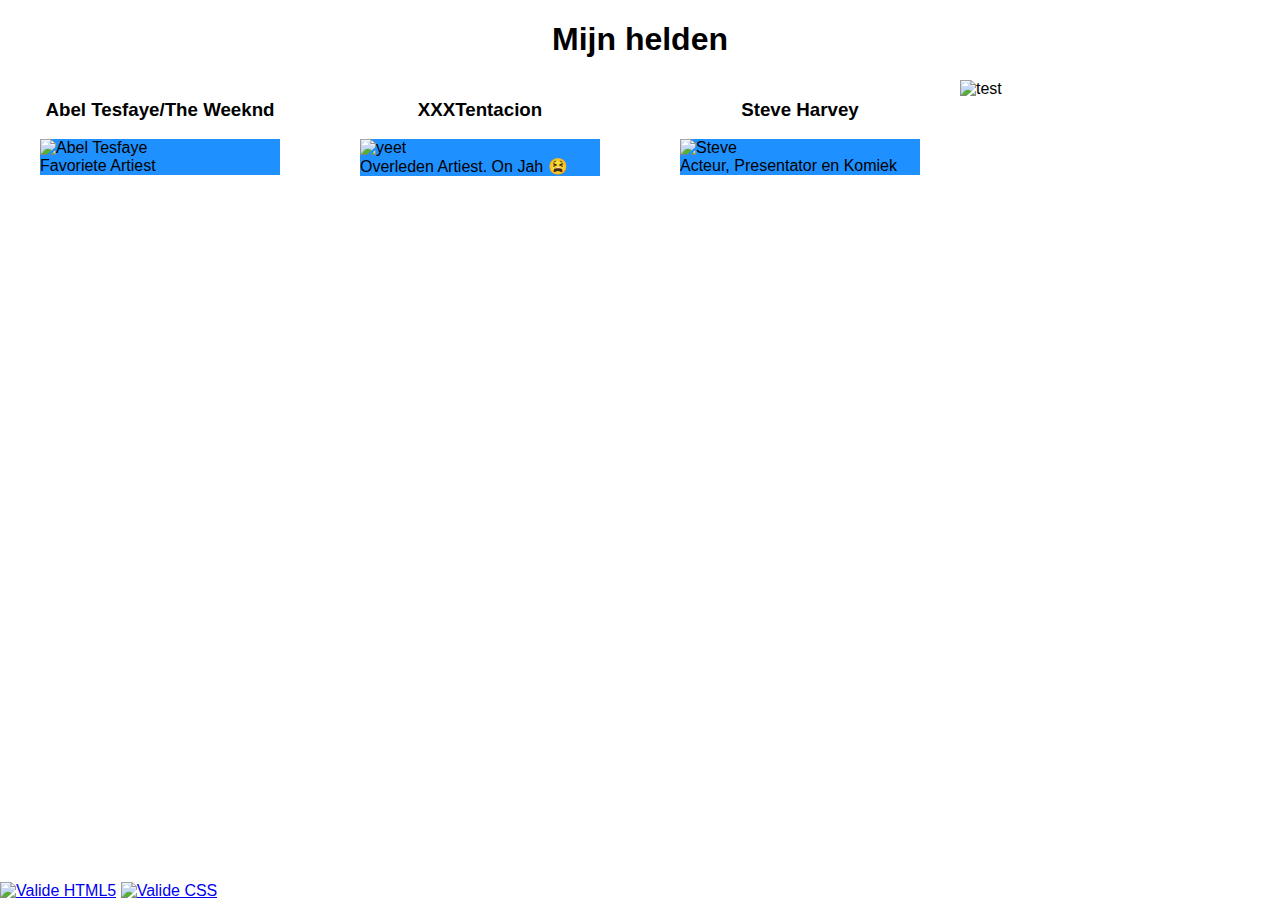
==== jQuery/index.html @ 2eb0d131 "Add files via upload" ====
<!DOCTYPE html>
<html lang="nl">
<head>
	<meta charset="utf-8">
	<title>Opdracht jQuery</title>
	<meta content="Taurese Usman MD1A" name="author">
	<meta content="width=device-width, initial-scale=1" name="viewport">
	<link href="style.css" rel="stylesheet">
	<link rel="stylesheet" type="text/css" href="bower_components/jquery.gifplayer/dist/gifplayer.css">
	<script type="text/javascript" src="bower_components/jquery.gifplayer/dist/jquery.gifplayer.js"></script>
	<link href="css/lightbox.min.css" rel="stylesheet">
	<script src="https://ajax.googleapis.com/ajax/libs/jquery/3.4.0/jquery.min.js">
	</script>
	<script src="js/helden.js">
	</script>

</head>
<body>
	<h1>Mijn helden</h1>
	<main>
		<section>
			<h3>Abel Tesfaye/The Weeknd</h3>
			<figure class="item--1">
				<img alt="Abel Tesfaye" src="http://partyflock.nl/images/artist/67162_original_480384/The-Weeknd.jpg" width="350">
				<figcaption>
					Favoriete Artiest
				</figcaption>
			</figure>
		</section>
		<section>
			<h3>XXXTentacion</h3>
			<figure class="item--2">
				<img src="https://upload.wikimedia.org/wikipedia/commons/thumb/f/f4/Xxxtentacion_mugshot.jpg/266px-Xxxtentacion_mugshot.jpg" alt="yeet" width="280">
				<figcaption>
					Overleden Artiest. On Jah &#128555;
				</figcaption>
			</figure>
		</section>
		<section>
			<h3>Steve Harvey</h3>
			<figure class="item--3">
				<img alt="Steve" src="https://www.knowledgeformen.com/wp-content/uploads/2014/09/steveharvey1.jpg" width="350">
				<figcaption>
					 Acteur, Presentator en Komiek
				</figcaption>
			</figure>
		</section>
		<img class="gif" src="http://rubentd.com/img/banana.png" alt="test">
	</main>
	<footer>
		<a href="http://validator.w3.org/check?uri=referer" target="_blank"><img alt="Valide HTML5" src="https://blanken5.home.xs4all.nl/afb/valid-html5-blue.png"></a>
		<a href="http://jigsaw.w3.org/css-validator/check/referer" target="_blank"><img alt="Valide CSS" src="http://jigsaw.w3.org/css-validator/images/vcss-blue.gif"></a>
	</footer>
  </body>
</html>
---- jQuery/style.css ----
html{
  font-family: arial;
}

body {
	font-family: sans-serif;
	margin: 0;
	min-height: 100vh;
	display: grid;
	grid-template-rows: auto 1fr auto;
}

h1, h3 {
	text-align: center;
}

main {
	display: grid;
	grid-template-columns: 1fr 1fr;
	justify-content: center;
}

.footer {
	text-align: center;
	background: #444;
	padding: .5em;
	position: relative;
	cursor: pointer;
}

@media screen and (min-width: 800px) {
	main {
		grid-template-columns: 1fr 1fr 1fr;
	}
}
@media screen and (min-width: 1040px) {
	main {
		grid-template-columns: 1fr 1fr 1fr 1fr;
	}
}


/* BEM GEDEELTE */
.item--1{
  grid-area: logo;
grid-column-start: 1;
grid-column-end: 1;
grid-row-start: 1;
grid-row-end: 1;
background-color: dodgerblue;

}

.item--2 {
  grid-column-start: 1;
  grid-column-end: 4;
  grid-row-start: 2;
  grid-row-end: 7;
  background-color: dodgerblue;
}

.item--3 {
  grid-column-start: 4;
  grid-column-end: 5;
  grid-row-start: 2;
  grid-row-end: 7;
  background-color: dodgerblue;
}
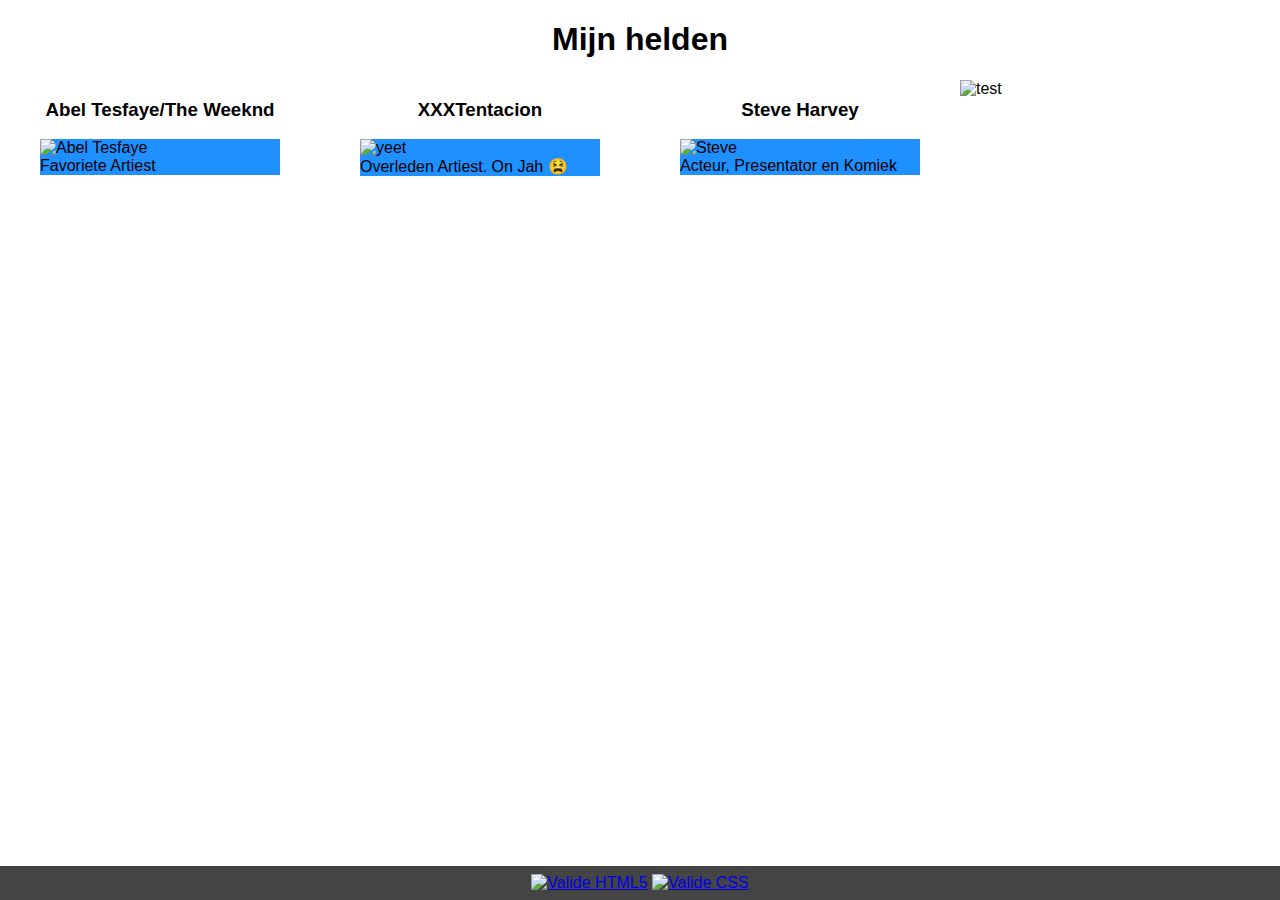
==== commit 53a4e0ec: "Add files via upload" ====
--- a/jQuery/index.html
+++ b/jQuery/index.html
@@ -16,38 +16,42 @@
 
 </head>
 <body>
-	<h1>Mijn helden</h1>
+
+	<h1 class="tekst--1">Mijn helden</h1>
 	<main>
-		<section>
-			<h3>Abel Tesfaye/The Weeknd</h3>
+		<section class="naam--1">
+			<h3 class="tekst--1">Abel Tesfaye/The Weeknd</h3>
 			<figure class="item--1">
-				<img alt="Abel Tesfaye" src="http://partyflock.nl/images/artist/67162_original_480384/The-Weeknd.jpg" width="350">
+				<img alt="Abel Tesfaye" src="http://partyflock.nl/images/artist/67162_original_480384/The-Weeknd.jpg" width="350" class="img--1">
 				<figcaption>
 					Favoriete Artiest
 				</figcaption>
 			</figure>
 		</section>
-		<section>
-			<h3>XXXTentacion</h3>
+
+		<section class="naam--1">
+			<h3 class="tekst--1">XXXTentacion</h3>
 			<figure class="item--2">
-				<img src="https://upload.wikimedia.org/wikipedia/commons/thumb/f/f4/Xxxtentacion_mugshot.jpg/266px-Xxxtentacion_mugshot.jpg" alt="yeet" width="280">
+				<img src="https://upload.wikimedia.org/wikipedia/commons/thumb/f/f4/Xxxtentacion_mugshot.jpg/266px-Xxxtentacion_mugshot.jpg" alt="yeet" width="280" class="img--1">
 				<figcaption>
 					Overleden Artiest. On Jah &#128555;
 				</figcaption>
 			</figure>
 		</section>
-		<section>
-			<h3>Steve Harvey</h3>
+
+		<section class="naam--1">
+			<h3 class="tekst--1">Steve Harvey</h3>
 			<figure class="item--3">
-				<img alt="Steve" src="https://www.knowledgeformen.com/wp-content/uploads/2014/09/steveharvey1.jpg" width="350">
+				<img alt="Steve" src="https://www.knowledgeformen.com/wp-content/uploads/2014/09/steveharvey1.jpg" width="350" class="img--1">
 				<figcaption>
 					 Acteur, Presentator en Komiek
 				</figcaption>
 			</figure>
 		</section>
-		<img class="gif" src="http://rubentd.com/img/banana.png" alt="test">
+		<img class="gif--1" src="http://rubentd.com/img/banana.png" alt="test">
 	</main>
-	<footer>
+
+	<footer class="footer--1">
 		<a href="http://validator.w3.org/check?uri=referer" target="_blank"><img alt="Valide HTML5" src="https://blanken5.home.xs4all.nl/afb/valid-html5-blue.png"></a>
 		<a href="http://jigsaw.w3.org/css-validator/check/referer" target="_blank"><img alt="Valide CSS" src="http://jigsaw.w3.org/css-validator/images/vcss-blue.gif"></a>
 	</footer>
--- a/jQuery/style.css
+++ b/jQuery/style.css
@@ -10,17 +10,16 @@
 	grid-template-rows: auto 1fr auto;
 }
 
-h1, h3 {
-	text-align: center;
-}
-
 main {
 	display: grid;
 	grid-template-columns: 1fr 1fr;
 	justify-content: center;
 }
 
-.footer {
+.tekst--1{
+  text-align: center;
+}
+.footer--1 {
 	text-align: center;
 	background: #444;
 	padding: .5em;
@@ -28,19 +27,6 @@
 	cursor: pointer;
 }
 
-@media screen and (min-width: 800px) {
-	main {
-		grid-template-columns: 1fr 1fr 1fr;
-	}
-}
-@media screen and (min-width: 1040px) {
-	main {
-		grid-template-columns: 1fr 1fr 1fr 1fr;
-	}
-}
-
-
-/* BEM GEDEELTE */
 .item--1{
   grid-area: logo;
 grid-column-start: 1;
@@ -66,3 +52,19 @@
   grid-row-end: 7;
   background-color: dodgerblue;
 }
+.img--1{
+  width: 100%;
+  height: 100%;
+  object-fit: cover;
+}
+
+@media screen and (min-width: 800px) {
+	main {
+		grid-template-columns: 1fr 1fr 1fr;
+	}
+}
+@media screen and (min-width: 1040px) {
+	main {
+		grid-template-columns: 1fr 1fr 1fr 1fr;
+	}
+}
